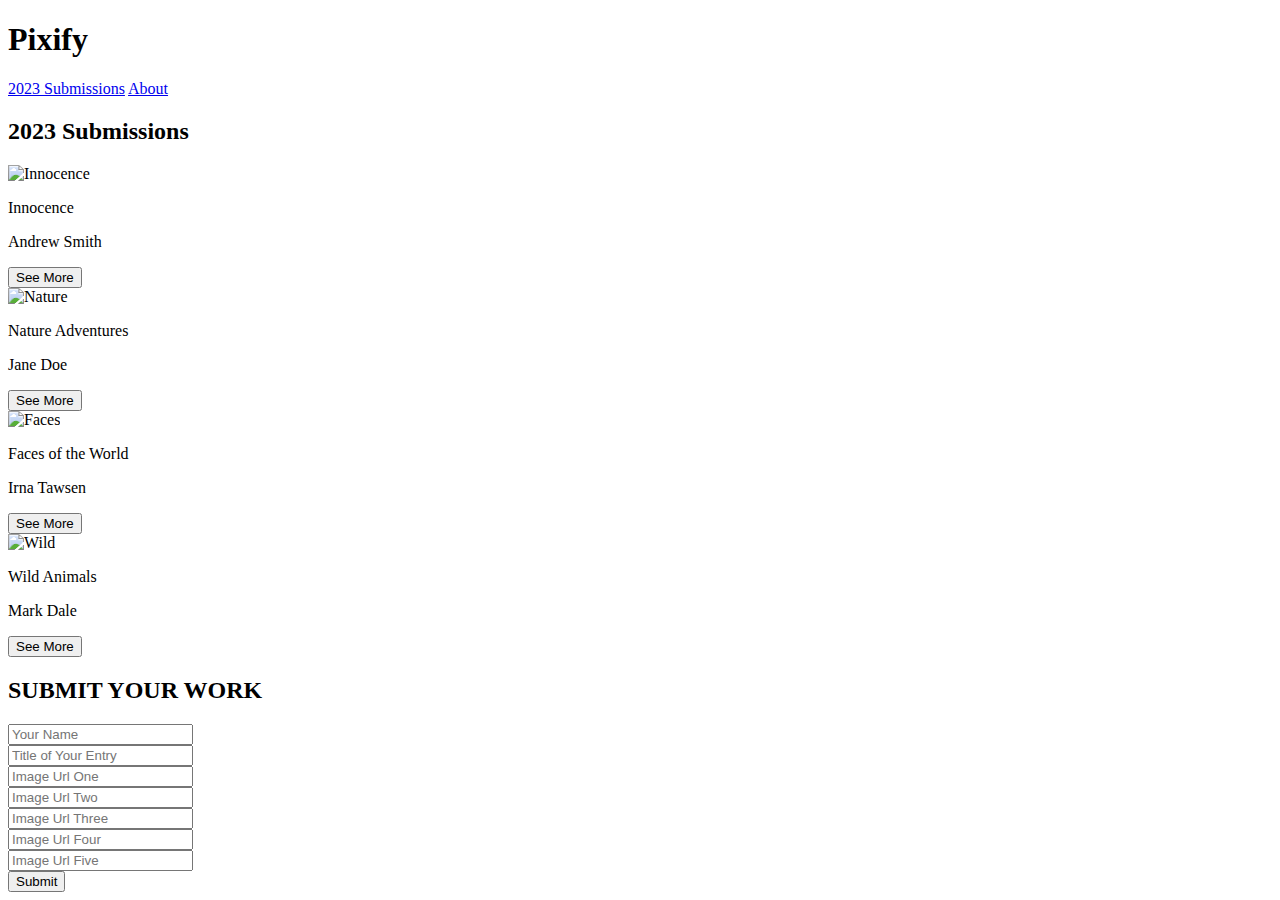
==== submissions.html @ 527699e8 "trying commit again. added fuction to display galleries, added temp styling to view all pics, added " ====
<!DOCTYPE html>
<html lang="en">
<head>
    <meta charset="UTF-8">
    <meta http-equiv="X-UA-Compatible" content="IE=edge">
    <meta name="viewport" content="width=device-width, initial-scale=1.0">
    <title>Pixify</title>
    <link rel="stylesheet" href="./styling/style2.css">
</head>
<body>
    <div class="header">
        <div>
            <h1>Pixify</h1>
        </div>
        <div>
            <a href="submissions.html" class="nav-link">2023 Submissions</a>
            <a href="About.html" class="nav-link">About</a>
        </div>
    </div>
    <main>
        <h2>2023 Submissions</h2>
        <div id="submissions-container"></div>
        <form id="add-submission-form">
            <h2>SUBMIT YOUR WORK</h2>
            <div class="input-container">
                <input type="text" name="name" placeholder="Your Name" required>
            </div>
            <div class="input-container">
                <input type="text" name="name" placeholder="Title of Your Entry" required>
            </div>
            <div class="input-container">
                <input type="text" name="name" placeholder="Image Url One" required>
            </div>
            <div class="input-container">
                <input type="text" name="name" placeholder="Image Url Two" required>
            </div>
            <div class="input-container">
                <input type="text" name="name" placeholder="Image Url Three" required>
            </div>
            <div class="input-container">
                <input type="text" name="name" placeholder="Image Url Four" required>
            </div>
            <div class="input-container">
                <input type="text" name="name" placeholder="Image Url Five" required>
            </div>
            <button type="submit">Submit</button>
        </form>    
    </main>
    <script src="./scripts/script.js"></script>
</body>
</html>
---- styling/style2.css ----
.submission-image{
    height: 100px;
}
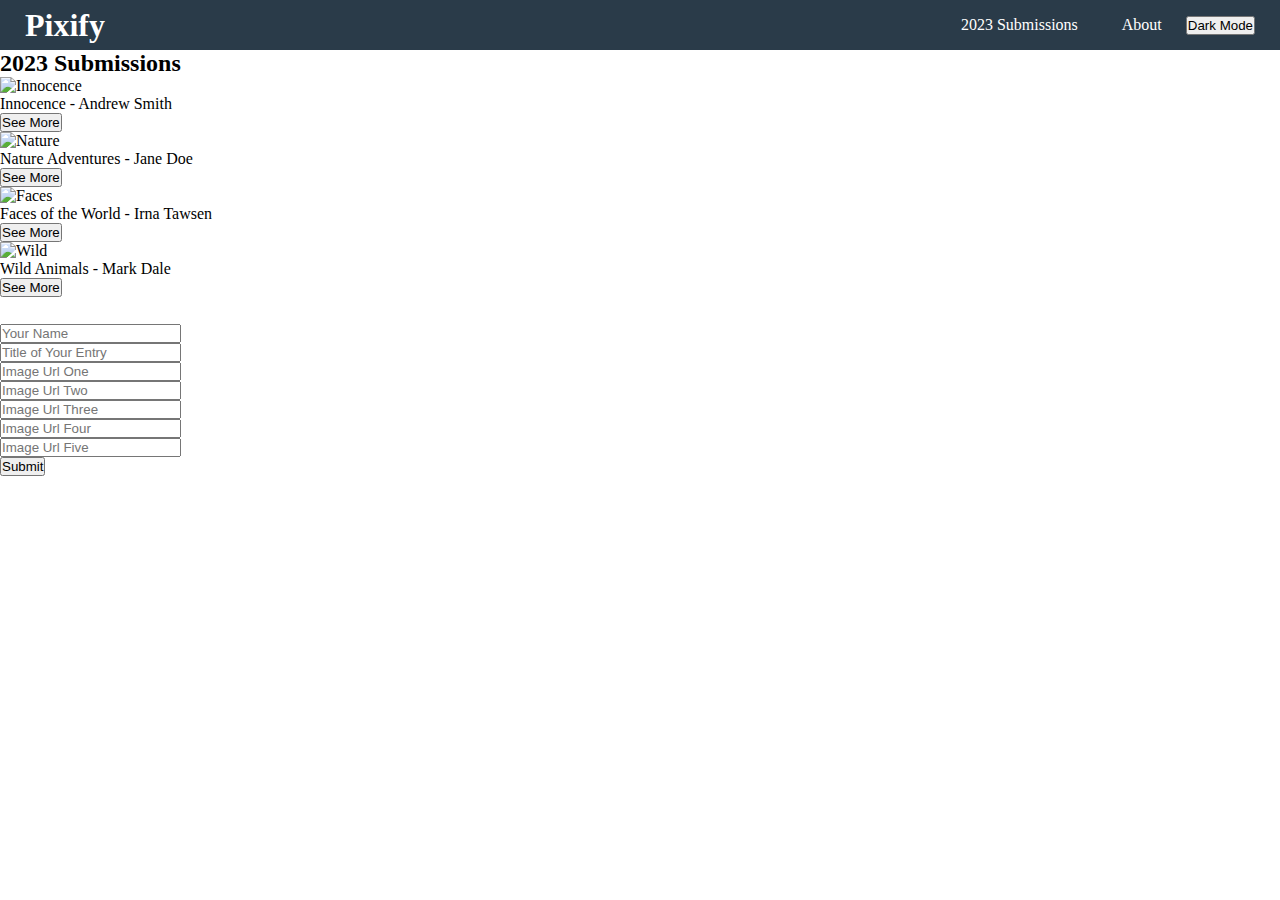
==== commit bf4ced58: "added dark mode / light mode ... need to finish styling on submissions.html" ====
--- a/submissions.html
+++ b/submissions.html
@@ -15,8 +15,9 @@
         <div>
             <a href="submissions.html" class="nav-link">2023 Submissions</a>
             <a href="About.html" class="nav-link">About</a>
+            <button class="darkmode">Dark Mode</button>
         </div>
-    </div>
+        </div>
     <main>
         <h2>2023 Submissions</h2>
         <div id="submissions-container"></div>
--- a/styling/style2.css
+++ b/styling/style2.css
@@ -1,3 +1,40 @@
-.submission-image{
+*{
+    margin:0;
+    padding:0;
+    box-sizing: border-box;
+}
+body{
+    background-color: white;
+}
+form h2{
+    color: white;
+}
+.header{
+    height: 50px;
+    grid-area: navbar;
+    justify-content: space-between; 
+    display: flex;
+    justify-content: space-between;
+    background-color: #2A3B49;
+    padding-left: 25px;
+    padding-right: 25px;
+    align-items: center;
+}
+.header h1{
+    color: white;
+}
+
+.nav-link{
+    color: white;
+    text-decoration: none;
+    font-size: 16px;
+    padding: 20px;
+
+}
+
+img{
     height: 100px;
-}+}
+/* p{
+    color: pink;
+} */